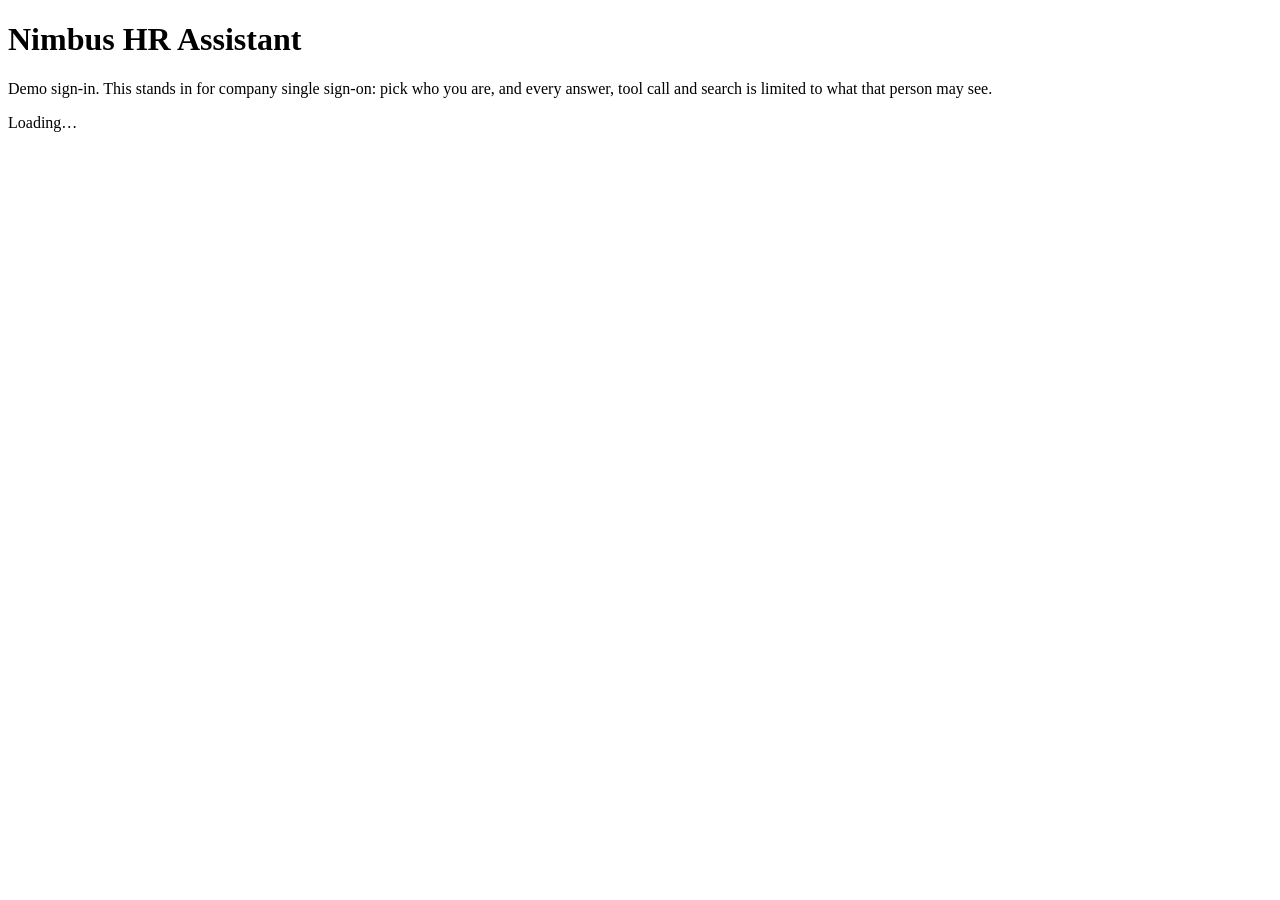
==== web/login.html @ b82e7057 "Add chat page, demo sign-in, README and write-up" ====
<!doctype html>
<html lang="en">
<head>
  <meta charset="utf-8">
  <meta name="viewport" content="width=device-width, initial-scale=1">
  <title>Nimbus HR Assistant · Sign in</title>
  <link rel="stylesheet" href="/static/style.css">
</head>
<body>
  <main class="login">
    <h1>Nimbus HR Assistant</h1>
    <p class="muted">Demo sign-in. This stands in for company single sign-on: pick who you are,
      and every answer, tool call and search is limited to what that person may see.</p>
    <div id="users" class="user-grid" aria-live="polite">Loading…</div>
    <p id="error" class="error" role="alert"></p>
  </main>
  <script src="/static/login.js"></script>
</body>
</html>
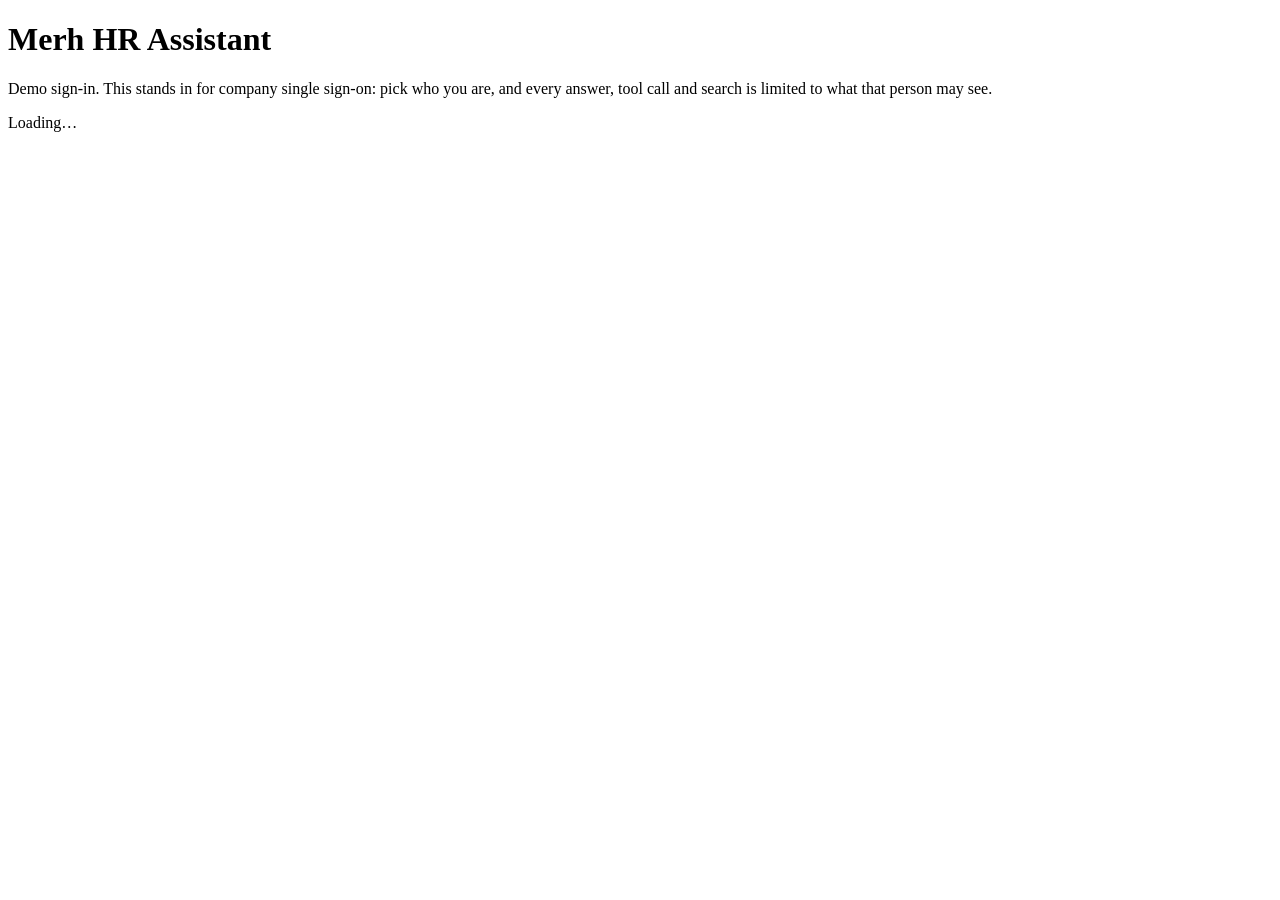
==== commit 0853c642: "header Merh" ====
--- a/web/login.html
+++ b/web/login.html
@@ -3,12 +3,12 @@
 <head>
   <meta charset="utf-8">
   <meta name="viewport" content="width=device-width, initial-scale=1">
-  <title>Nimbus HR Assistant · Sign in</title>
+  <title>Merh HR Assistant · Sign in</title>
   <link rel="stylesheet" href="/static/style.css">
 </head>
 <body>
   <main class="login">
-    <h1>Nimbus HR Assistant</h1>
+    <h1>Merh HR Assistant</h1>
     <p class="muted">Demo sign-in. This stands in for company single sign-on: pick who you are,
       and every answer, tool call and search is limited to what that person may see.</p>
     <div id="users" class="user-grid" aria-live="polite">Loading…</div>
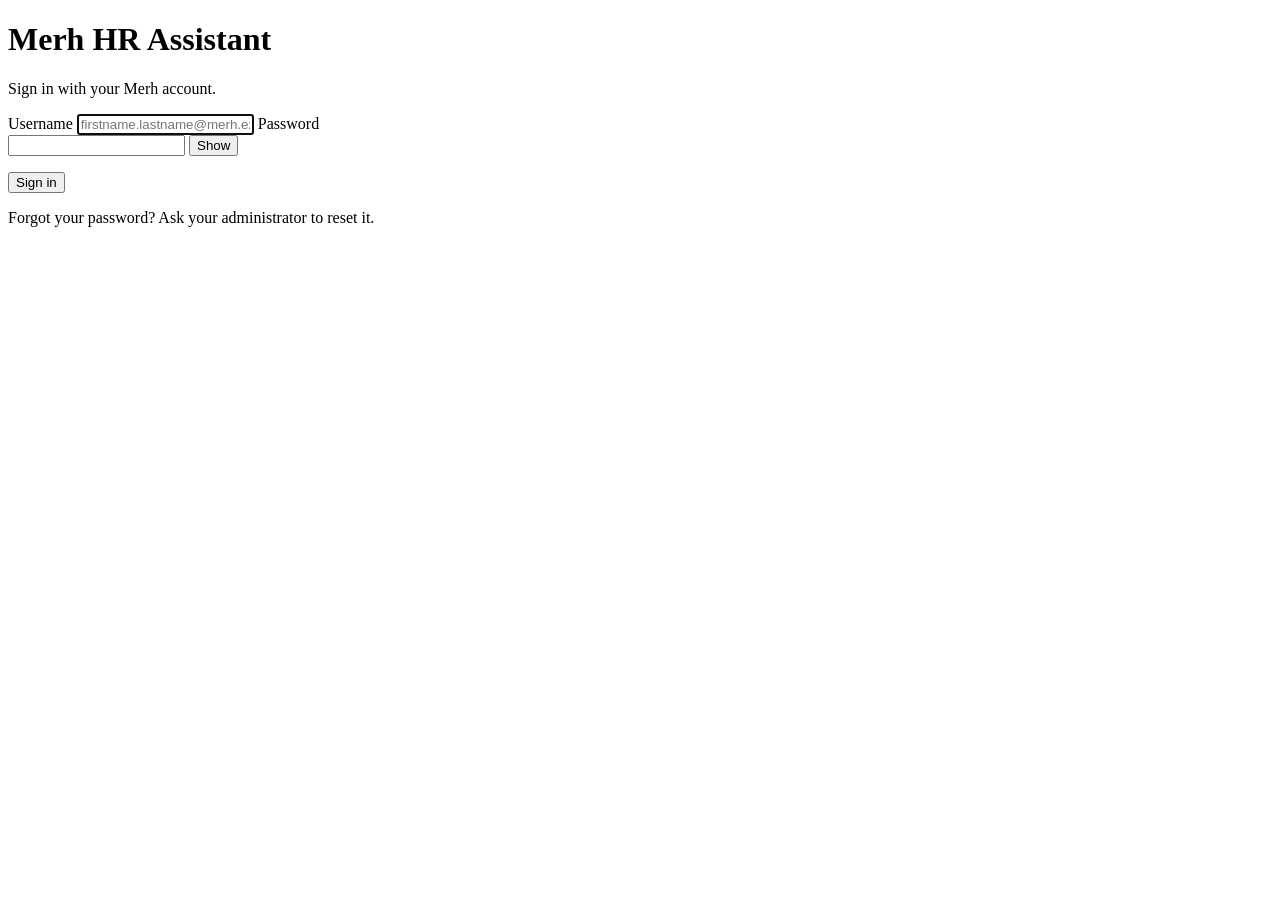
==== commit 828fb996: "login pages for different users" ====
--- a/web/login.html
+++ b/web/login.html
@@ -3,16 +3,30 @@
 <head>
   <meta charset="utf-8">
   <meta name="viewport" content="width=device-width, initial-scale=1">
-  <title>Merh HR Assistant · Sign in</title>
+  <title>Sign in · Merh HR Assistant</title>
   <link rel="stylesheet" href="/static/style.css">
 </head>
-<body>
-  <main class="login">
+<body class="auth">
+  <main class="auth-card">
     <h1>Merh HR Assistant</h1>
-    <p class="muted">Demo sign-in. This stands in for company single sign-on: pick who you are,
-      and every answer, tool call and search is limited to what that person may see.</p>
-    <div id="users" class="user-grid" aria-live="polite">Loading…</div>
-    <p id="error" class="error" role="alert"></p>
+    <p class="muted">Sign in with your Merh account.</p>
+
+    <form id="login-form" novalidate>
+      <label for="username">Username</label>
+      <input id="username" name="username" type="email" inputmode="email" autocomplete="username"
+             placeholder="firstname.lastname@merh.example" autofocus required>
+
+      <label for="password">Password</label>
+      <div class="password-row">
+        <input id="password" name="password" type="password" autocomplete="current-password" required>
+        <button id="toggle" class="link" type="button" aria-controls="password" aria-pressed="false">Show</button>
+      </div>
+
+      <p id="error" class="error" role="alert"></p>
+      <button id="submit" class="primary" type="submit">Sign in</button>
+    </form>
+
+    <p class="muted small">Forgot your password? Ask your administrator to reset it.</p>
   </main>
   <script src="/static/login.js"></script>
 </body>
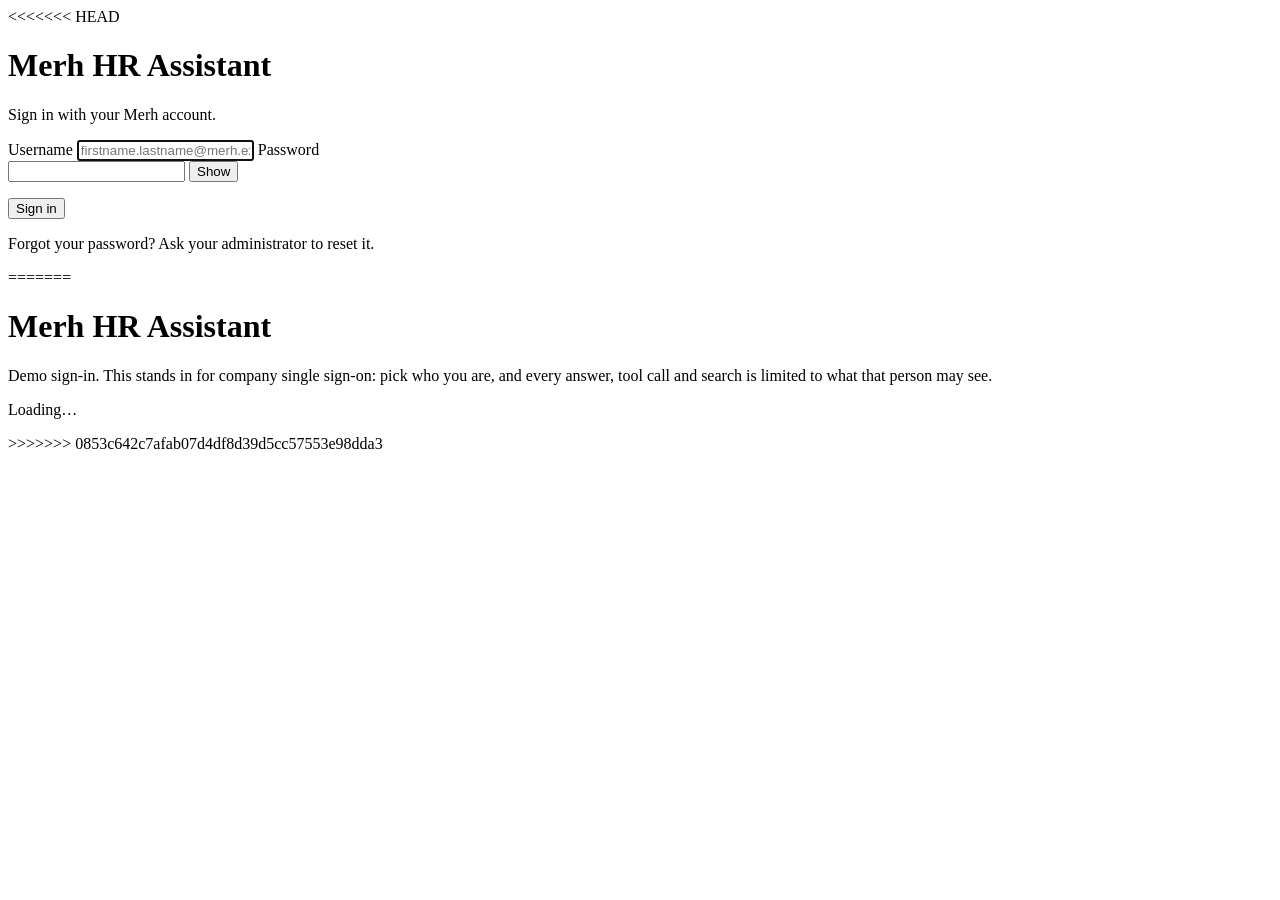
==== commit d09cb04c: "Resolve merge conflict in web/login.html" ====
--- a/web/login.html
+++ b/web/login.html
@@ -3,6 +3,7 @@
 <head>
   <meta charset="utf-8">
   <meta name="viewport" content="width=device-width, initial-scale=1">
+<<<<<<< HEAD
   <title>Sign in · Merh HR Assistant</title>
   <link rel="stylesheet" href="/static/style.css">
 </head>
@@ -27,6 +28,18 @@
     </form>
 
     <p class="muted small">Forgot your password? Ask your administrator to reset it.</p>
+=======
+  <title>Merh HR Assistant · Sign in</title>
+  <link rel="stylesheet" href="/static/style.css">
+</head>
+<body>
+  <main class="login">
+    <h1>Merh HR Assistant</h1>
+    <p class="muted">Demo sign-in. This stands in for company single sign-on: pick who you are,
+      and every answer, tool call and search is limited to what that person may see.</p>
+    <div id="users" class="user-grid" aria-live="polite">Loading…</div>
+    <p id="error" class="error" role="alert"></p>
+>>>>>>> 0853c642c7afab07d4df8d39d5cc57553e98dda3
   </main>
   <script src="/static/login.js"></script>
 </body>
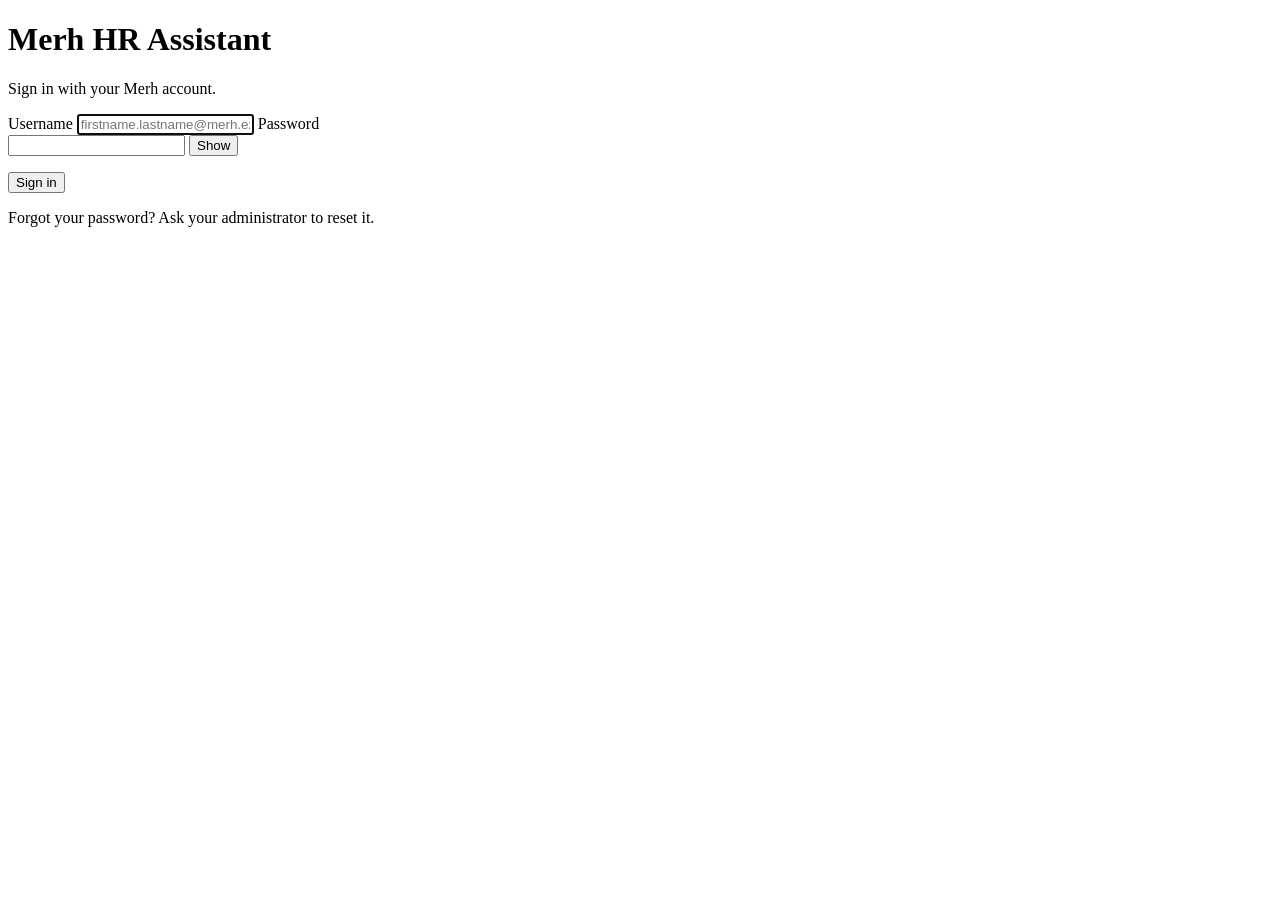
==== commit b96b0280: "login page" ====
--- a/web/login.html
+++ b/web/login.html
@@ -3,7 +3,6 @@
 <head>
   <meta charset="utf-8">
   <meta name="viewport" content="width=device-width, initial-scale=1">
-<<<<<<< HEAD
   <title>Sign in · Merh HR Assistant</title>
   <link rel="stylesheet" href="/static/style.css">
 </head>
@@ -28,18 +27,6 @@
     </form>
 
     <p class="muted small">Forgot your password? Ask your administrator to reset it.</p>
-=======
-  <title>Merh HR Assistant · Sign in</title>
-  <link rel="stylesheet" href="/static/style.css">
-</head>
-<body>
-  <main class="login">
-    <h1>Merh HR Assistant</h1>
-    <p class="muted">Demo sign-in. This stands in for company single sign-on: pick who you are,
-      and every answer, tool call and search is limited to what that person may see.</p>
-    <div id="users" class="user-grid" aria-live="polite">Loading…</div>
-    <p id="error" class="error" role="alert"></p>
->>>>>>> 0853c642c7afab07d4df8d39d5cc57553e98dda3
   </main>
   <script src="/static/login.js"></script>
 </body>
